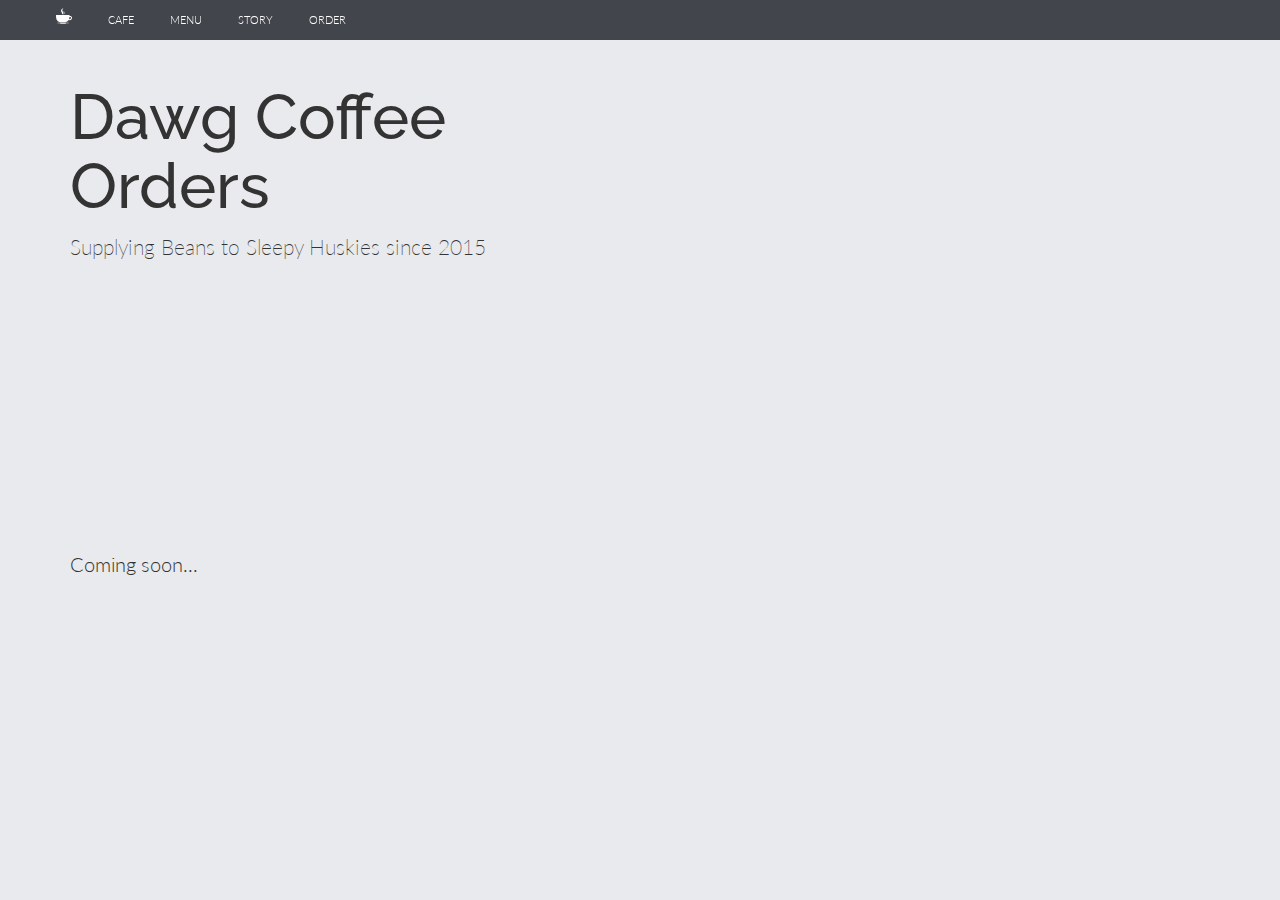
==== order.html @ a927236d "Final and First Commit" ====
<!DOCTYPE html>
<head>
	<meta charset='UTF-8' />
	<meta name='viewport' content='width=device-width, initial-scale=1' />
	<title>Dawg Coffee Orders</title>
	<link rel='shortcut icon' href='img/page-icon.png' />
	<link rel='stylesheet' href='css/main.css' />
	<meta name='author' content='Bryce Kolton' />
	<meta name='netid' content='BBKolton' />
	<meta name='description' content='Dwag Coffee Homework page' />
	<link rel="stylesheet" href="https://maxcdn.bootstrapcdn.com/font-awesome/4.4.0/css/font-awesome.min.css">
</head>
<body>
	<nav>
		<ul>
			<li><a href='index.html#top'><svg xmlns="http://www.w3.org/2000/svg" viewBox="0 0 21.664 21.665"><path d="M2.756 20.725h2.95c.04.257.254.458.523.458h6.706c.27 0 .482-.2.523-.458h2.95c.498 0 .902-.404.902-.903H1.854c0 .5.404.903.902.903zM20.865 11.444c-.752-.61-1.81-.62-2.508-.542.02-.486.03-.983.03-1.5H0c0 4.97.752 8.556 5.51 9.894h7.367c1.885-.53 3.135-1.418 3.964-2.6 1.807-.035 4.712-.746 4.82-3.24.048-1.092-.406-1.698-.795-2.012zm-3.267 3.826c.346-.89.55-1.89.664-2.988.488-.08 1.33-.13 1.754.215.078.064.32.262.293.9-.058 1.293-1.662 1.727-2.712 1.873zM7.49 8.704s3.5-.257 1.897-3.208C8.1 3.126 8.393 1.736 10.04.48c0 0-5.397 1.376-2.25 5.63 1.156 1.855-.3 2.594-.3 2.594z"/><path d="M9.85 8.468s2.804-.59 1.278-2.846c-.554-.978.21-1.327.21-1.327s-1.805.057-1.043 1.608c.61 1.247.43 1.955-.445 2.565z"/></svg></a></li>
			<li><a href='index.html#cafe'>cafe</a></li>
			<li><a href='index.html#menu'>menu</a></li>
			<li><a href='index.html#story'>story</a></li>
			<li><a href='index.htmlorder.html'>order</a></li>
		<ul>
	</nav>
	<div class='jumbotron'>
		<div class='container'>
			<h1>Dawg Coffee<br>Orders</h1>
			<p>Supplying Beans to Sleepy Huskies since 2015</p>
		</div>
	</div>
	<div class='container'>
		<div class='text-left'>
			<p>Coming soon...</p>
		</div>
	</div>
</body>
---- css/main.css ----
@import url("https://maxcdn.bootstrapcdn.com/bootstrap/3.3.5/css/bootstrap.min.css");
@import url("https://fonts.googleapis.com/css?family=Raleway:400,300");
@import url("https://fonts.googleapis.com/css?family=Lato:400,300,300italic");
body {
  font-family: "Lato", "Helvetica Neue", "Helvetica", sans-serif;
  font-size: 16px;
  font-weight: 300;
  background-color: #E9EAEE; }

h1, h2, h3, h4, h5, h6, .jumbo-inner p {
  font-family: "Raleway", "Helvetica Neue", "Helvetica", sans-serif; }

h2 {
  color: #ae651f; }

nav {
  position: fixed;
  background-color: #181C22;
  font-size: 16px;
  padding-left: 15px;
  font-variant: small-caps;
  width: 100%;
  padding: 0px;
  z-index: 999; }
  nav svg {
    height: 1em;
    fill: white;
    margin-top: .5em; }
  nav a {
    color: white; }
  nav ul {
    text-decoration: none;
    list-style-type: none; }
    nav ul li {
      display: inline;
      margin: .5em; }
  nav a:hover, nav a:focus {
    color: #D87E28;
    text-decoration: none; }
  nav svg:hover, nav svg:focus {
    fill: #D87E28; }

.jumbotron {
  background-color: #E9EAEE; }

.jumbo-inner p {
  display: none; }

/* HEADLINE */
.headline {
  font-style: italic; }
  .headline svg {
    display: none; }

/* INFORMATION */
.info {
  text-align: center;
  background-color: #dbdce3; }
  .info img {
    border-radius: 5px; }
  .info svg {
    fill: #D87E28;
    height: 1.5em;
    z-index: 2;
    margin-bottom: 10px; }

.contact, .map, .hours {
  margin-top: 20px; }

.menu dd {
  font-style: italic;
  margin-left: 1em; }

.story img {
  float: right;
  border-radius: 5px;
  max-height: 300px;
  margin-left: 1em; }

footer {
  border-top: 3px solid #D87E28;
  background-color: #afb3c2;
  font-size: 12px;
  padding-top: 1em;
  clear: both; }

.jumbo-inner, .jumbotron {
  padding: 0px;
  margin: 0px; }

h1 {
  padding-top: 1em; }

@media screen and (min-width: 768px) {
  body {
    font-size: 20px; }

  h2 {
    text-align: center; }

  nav {
    background-color: rgba(24, 28, 34, 0.8); }
    nav ul li {
      margin-left: 1em;
      margin-right: 1em; }

  .jumbo-inner {
    background-image: url("../img/background-sm.jpg"); }
    .jumbo-inner h1 {
      padding-top: 0em; }
    .jumbo-inner p {
      display: block; }

  #jumbo-blur, .jumbo-inner, .jumbotron {
    min-height: 550px;
    width: 100%; }

  #jumbo-blur, .jumbo-inner {
    background-repeat: no-repeat;
    background-size: cover;
    color: white;
    text-align: right;
    padding-top: 3em;
    position: absolute; }

  #jumbo-blur {
    background-image: url("../img/blurred-sm.jpg"); }

  .headline {
    text-align: center;
    font-size: 1.25em;
    margin-top: 3em;
    margin-bottom: 3em; }
    .headline svg {
      margin-left: auto;
      margin-right: auto;
      height: 1.5em;
      margin-bottom: 1em;
      display: block;
      fill: #D87E28; }

  .story img {
    max-height: 400px; }

  .credits {
    text-align: right; } }
@media screen and (min-width: 992px) {
  .jumbo-inner {
    background-image: url("../img/background-md.jpg"); }
    .jumbo-inner h1 {
      font-size: 4em; }

  #jumbo-blur {
    background-image: url("../img/blurred-md.jpg"); } }
@media screen and (min-width: 1200px) {
  .jumbo-inner {
    background-image: url("../img/background-lg.jpg"); }

  #jumbo-blur {
    background-image: url("../img/blurred-lg.jpg"); } }
#jumbo-blur {
  opacity: 0; }

/*# sourceMappingURL=main.css.map */
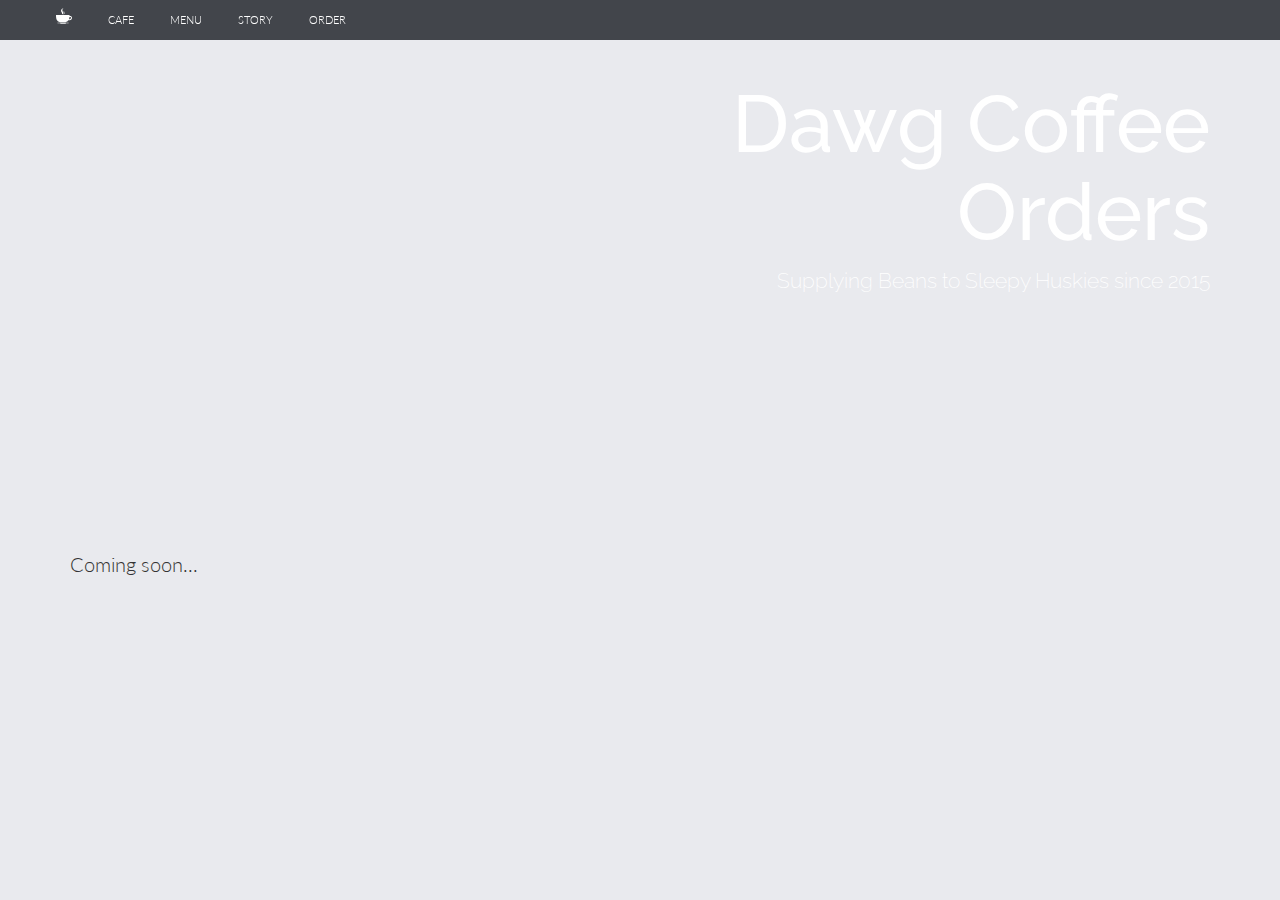
==== commit 3dadfeef: "Fixed Orders Page" ====
--- a/order.html
+++ b/order.html
@@ -9,6 +9,8 @@
 	<meta name='netid' content='BBKolton' />
 	<meta name='description' content='Dwag Coffee Homework page' />
 	<link rel="stylesheet" href="https://maxcdn.bootstrapcdn.com/font-awesome/4.4.0/css/font-awesome.min.css">
+	<script src='https://code.jquery.com/jquery-2.1.4.min.js'></script>
+	<script src='js/blur.js'></script>
 </head>
 <body>
 	<nav>
@@ -21,11 +23,15 @@
 		<ul>
 	</nav>
 	<div class='jumbotron'>
-		<div class='container'>
-			<h1>Dawg Coffee<br>Orders</h1>
-			<p>Supplying Beans to Sleepy Huskies since 2015</p>
+		<div class='jumbo-inner'>
+			<div class='container'>
+				<h1>Dawg Coffee<br>Orders</h1>
+				<p>Supplying Beans to Sleepy Huskies since 2015</p>	
+			</div>
 		</div>
+		<div id='jumbo-blur'></div>
 	</div>
+
 	<div class='container'>
 		<div class='text-left'>
 			<p>Coming soon...</p>
